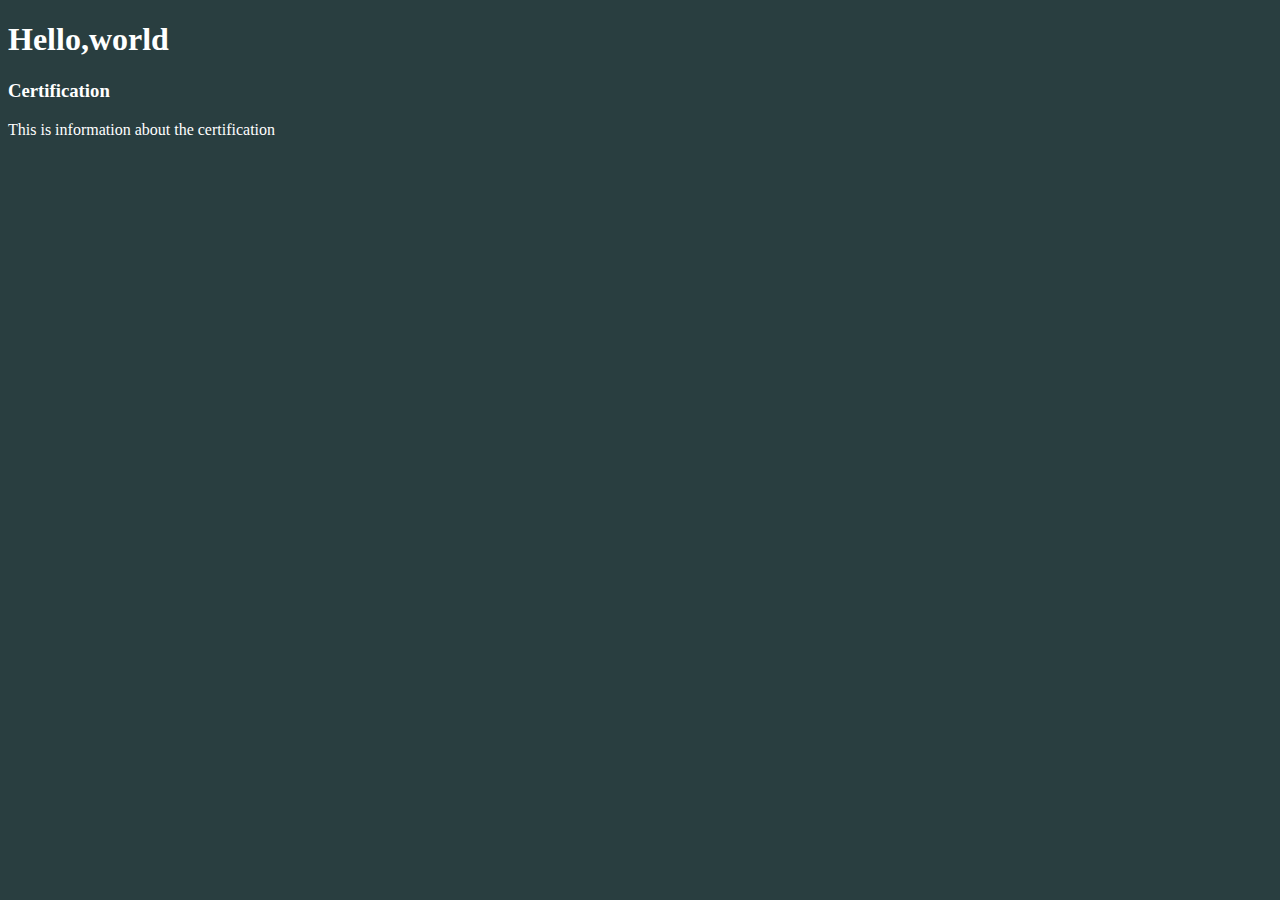
==== sn/index.html @ d19d47a7 "so many things happen in such a short time" ====
<!DOCTYPE html>
<html lang="en">
<head>
    <meta charset="UTF-8">
    <meta name="viewport" content="width=device-width, initial-scale=1.0">
    <title>Document</title>
    <link rel="stylesheet" type="text/css" href="stitchfit/MLH-Fellowship/SN Cyber/style.css">
</head>
<style>
    body{
        background-color: #293E40;
        background-image: url("../SN Cyber/sncyber.svg");
    }
</style>
<body style="color: white">
    <div>
        <h1>Hello,world</h1>

    </div>
    <div class=card1>
        <h3>Certification</h3>
        <p>This is information about the certification</p>
    </div>
    

    
</body>
</html>
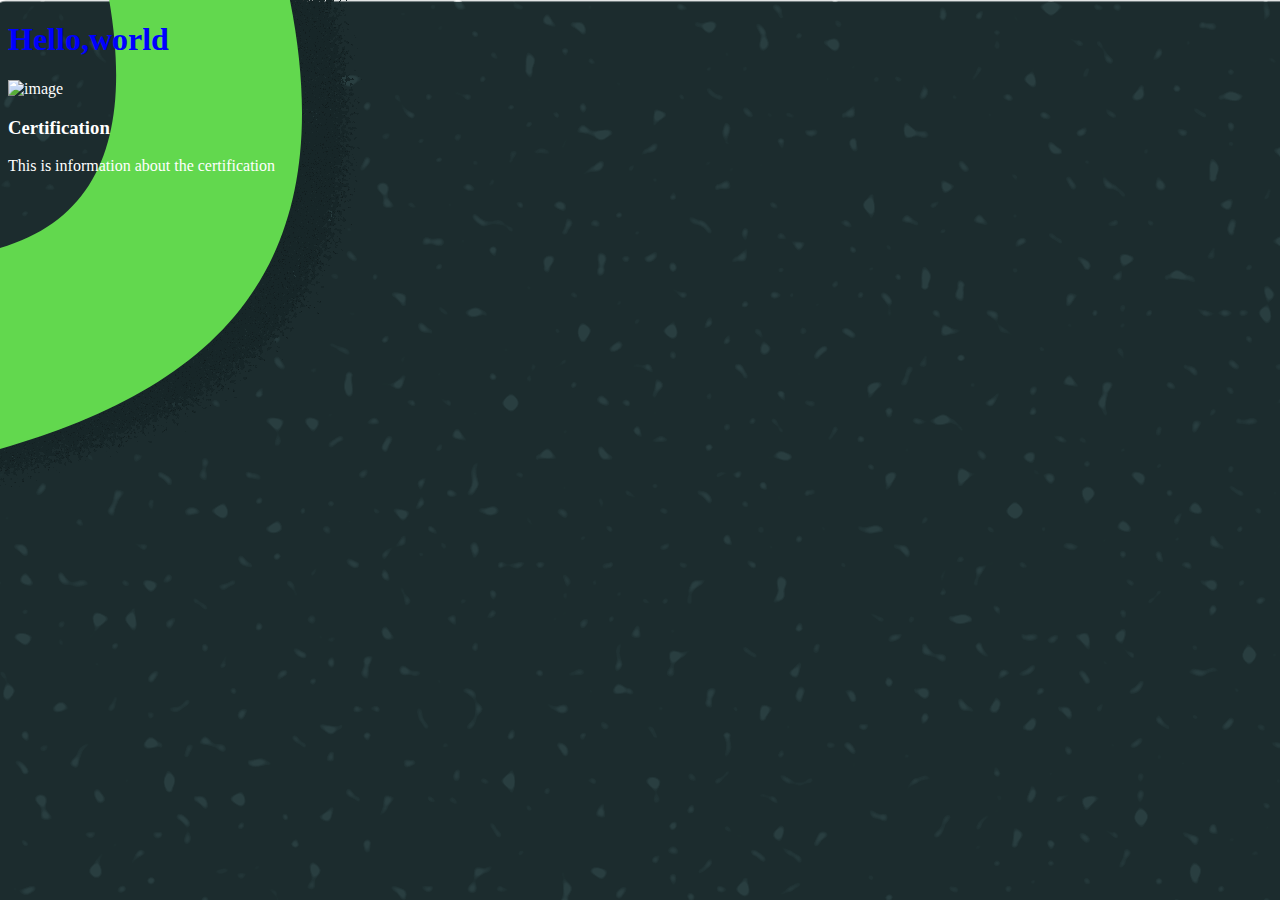
==== commit 4388040a: "svg" ====
--- a/sn/index.html
+++ b/sn/index.html
@@ -4,17 +4,19 @@
     <meta charset="UTF-8">
     <meta name="viewport" content="width=device-width, initial-scale=1.0">
     <title>Document</title>
-    <link rel="stylesheet" type="text/css" href="stitchfit/MLH-Fellowship/SN Cyber/style.css">
+    <link rel="stylesheet" href="styles.css"/>
 </head>
 <style>
-    body{
-        background-color: #293E40;
-        background-image: url("../SN Cyber/sncyber.svg");
+  
+    img{
+        width: 400px;
+        height: 400px;
     }
 </style>
 <body style="color: white">
     <div>
         <h1>Hello,world</h1>
+        <img src="stitchfit/MLH-Fellowship/SN/style.css" alt="image" style="width:128px;height:128px;">
 
     </div>
     <div class=card1>
--- a/sn/styles.css
+++ b/sn/styles.css
@@ -0,0 +1,7 @@
+body{
+    background-image: url("/sn/sncyber.svg");
+}
+
+h1{
+    color: blue;
+}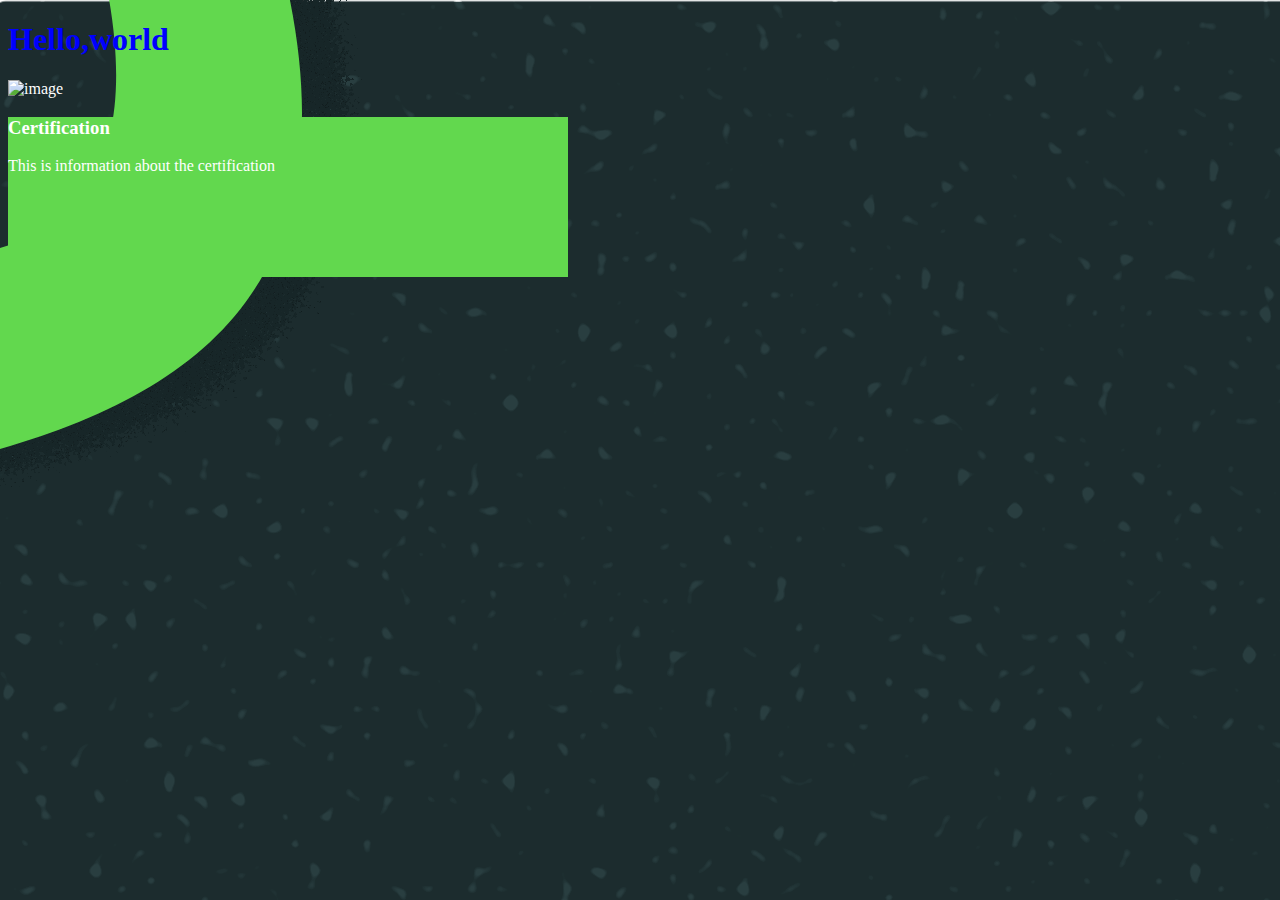
==== commit d412b984: "Added a card and changed the background-color" ====
--- a/sn/index.html
+++ b/sn/index.html
@@ -19,7 +19,7 @@
         <img src="stitchfit/MLH-Fellowship/SN/style.css" alt="image" style="width:128px;height:128px;">
 
     </div>
-    <div class=card1>
+    <div class="card">
         <h3>Certification</h3>
         <p>This is information about the certification</p>
     </div>
--- a/sn/styles.css
+++ b/sn/styles.css
@@ -4,4 +4,11 @@
 
 h1{
     color: blue;
+}
+
+.card{
+    width: 35em;
+    height: 10em;
+    background-color: #62d84eff ;
+    
 }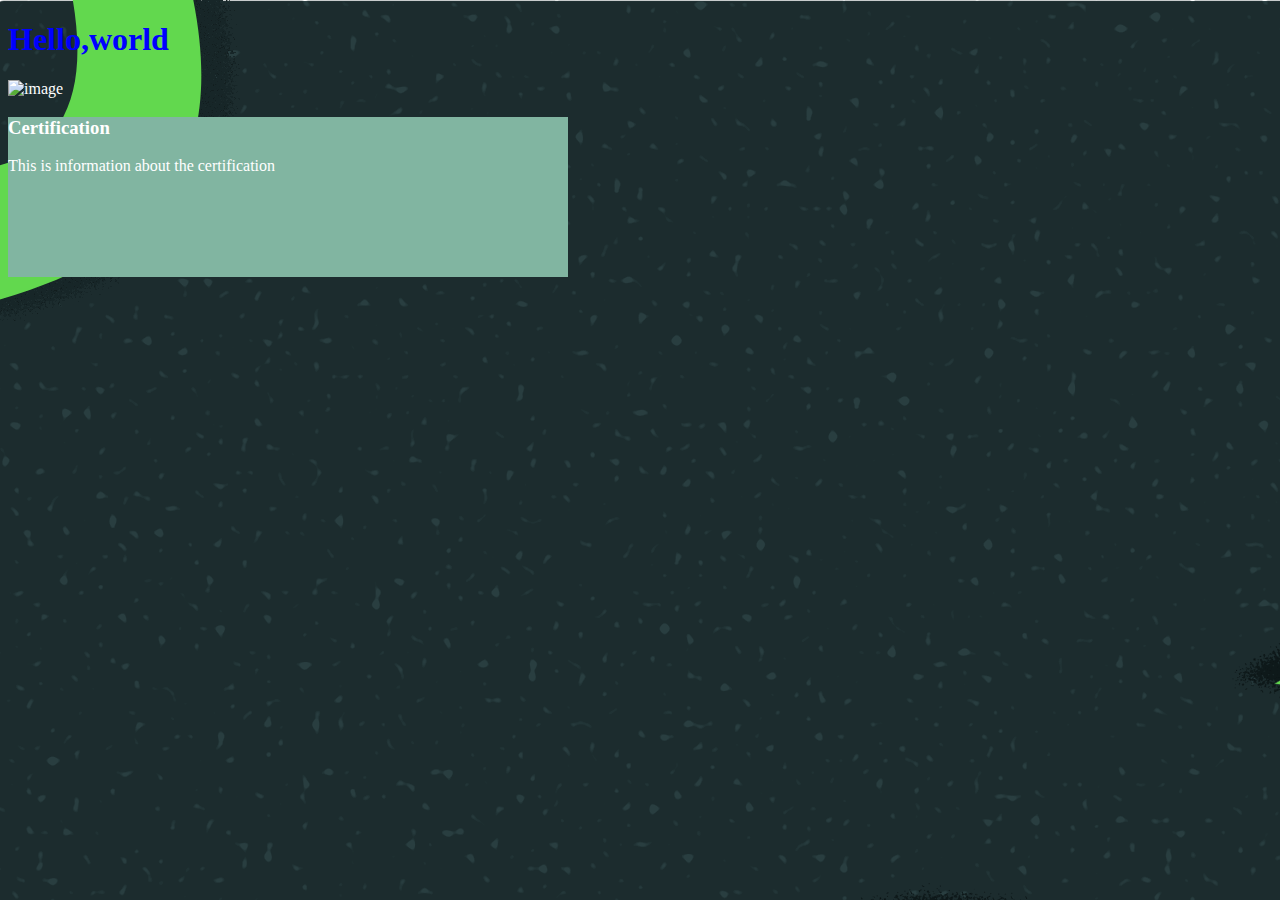
==== commit 58ef3529: "Changed some colors" ====
--- a/sn/index.html
+++ b/sn/index.html
@@ -13,6 +13,7 @@
         height: 400px;
     }
 </style>
+<!-- style colors: bright green={#62d84eff}, light-green={#81B5A1}-->
 <body style="color: white">
     <div>
         <h1>Hello,world</h1>
--- a/sn/styles.css
+++ b/sn/styles.css
@@ -1,5 +1,8 @@
 body{
     background-image: url("/sn/sncyber.svg");
+    background-repeat: no-repeat;
+        background-attachment: fixed;
+        background-size: cover;
 }
 
 h1{
@@ -9,6 +12,7 @@
 .card{
     width: 35em;
     height: 10em;
-    background-color: #62d84eff ;
+    background-color: #81B5A1;
+    
     
 }